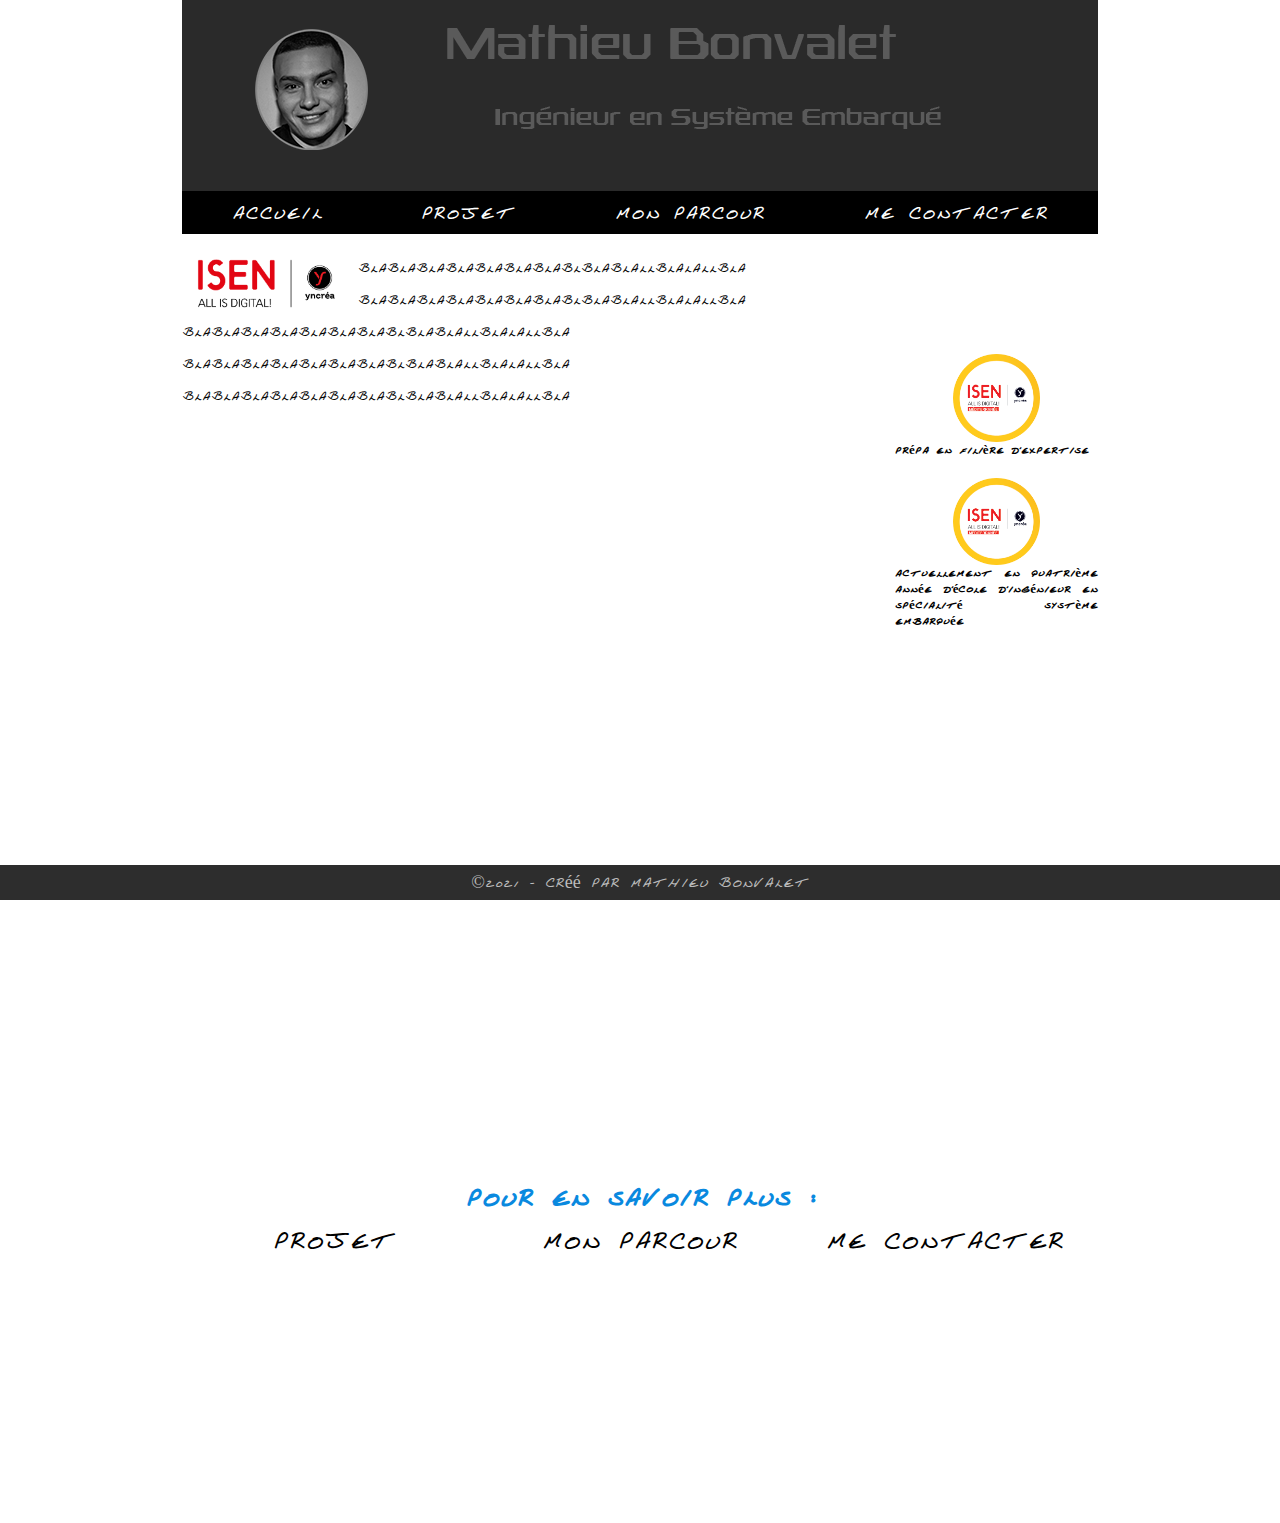
==== index.html @ f9d66322 "monsite_V1" ====
<!DOCTYPE html>

<html lang="fr-FR">
    <head>
        <title>Mathieu Bonvalet</title>
        <meta charset="UTF-8">
        <meta name="author" content="Mathieu Bonvalet">
        <meta name="description" content="Site internet lier au CV pour en savoir plus sur moi">
        <meta name="viewport" content="width=device-width, initial-scale=1.0">
        <link href="css/style.css" rel="stylesheet" type="text/css">
        <link rel="icon" href="favicon.ico">
    </head>
    <body>
        <header>
            <picture>
               <source media="(max-width: 576px)" srcset="css/images/banniere_smal.png">
                <source srcset="css/images/banniere.png">
                <img src="css/images/banniere.png" alt="Cette Banière montre une photo de Mathieu Bonvalet, Système embarqué">
            </picture>
            <nav>
                <input type="checkbox">
                <span></span>
                <span></span>
                <span></span>
                <ul>
                    <li><a href="index.html">Accueil</a></li>
                    <li><a href="pages/projet.html">Projet</a></li>
                    <li><a href="pages/savoir-plus.html">Mon parcour</a></li>
                    <li><a href="pages/me-contacter.html">Me contacter</a></li>
                </ul>
            </nav>
        </header>
        <section id="principal">
            <article>
                <img src="css/images/logo_isen.png" alt="Logo de l'ISEN Méditerranée">
                <p>
                    blablablablablablablablblablallblalallbla
                </p>
                <p>
                    blablablablablablablablblablallblalallbla
                </p>
                <p>
                    blablablablablablablablblablallblalallbla
                </p>
                <p>
                    blablablablablablablablblablallblalallbla
                </p>
                <p>
                    blablablablablablablablblablallblalallbla
                </p>
            </article>
            <aside>
                <img src="css/images/isen.png" alt="Logo de l'isen yncrea Méditerranée">
                <p>Prépa en filière d'Expertise</p>
                <img src="css/images/isen.png" alt="Logo de l'isen yncrea Méditerranée">
                <p>Actuellement en quatrième année d'école d'ingénieur en spécialité système embarquée</p>
            </aside>

        </section>
        <section id="thematique">
            <h1>Pour en savoir plus :</h1>
            <article id="gauche"><a href="pages/projet.html">Projet</a></article>
            <article id="milieu"><a href="pages/savoir-plus.html">Mon Parcour</a></article>
            <article id="droite"><a href="pages/me-contacter.html">Me contacter</a></article>
        </section>
        <footer>
            <p>&copy;2021 - Créé par <a href="mailto:m.bonvalet@hotmail.fr">Mathieu Bonvalet</a><p>
        </footer>
    </body>
</html>
---- css/style.css ----
* {
    font-family: 'emmasophia'; /* Police par défaut */
    box-sizing: border-box; /* Les tailles de conteneurs incluent bordures et 
                               remplissages */
    margin: 0; /* Mise à 0 des marges externes */
    padding: 0; /* Mise à 0 des marges internes */
    text-decoration: none; /* Suppression de la mise en forme habituelle des liens 
                             (soulignement) */
}

/* Définition de la police "Montserrat" */
@font-face{ 
    font-family: "emmasophia";
    src: url('polices/Tommy Lee.ttf') format("truetype");
}

body {
    display: flex; /* Ce conteneur est "flexible" */
    justify-content: center; /* Les éléments portés sont centrés à l'horizontal */
    flex-direction: column; /* Les éléments sont empilés */
    align-items: center; /* Les éléments portés sont centrés à la verticale */
    width: 100%; /* La page occupe toute la largeur */
}

header {
    width: 916px; /* Les headers et sections occupent 916px (taille de la bannière) */
    display: flex; /* Ce conteneur est "flexible" */
    flex-direction: column; /* Les éléments sont empilés */
}

picture {
    display: flex;
}

nav input {
    display: none;
}

nav ul {
    display: flex; /* Ce conteneur est "flexible" */
    flex-direction: row; /* Les éléments sont mis côte à côte */
    justify-content: space-between; /* Les éléments sont répartis équitablement */
    background-color: black; /* Couleur du fond */
}
nav ul li {
    display: flex; /* Ce conteneur est "flexible" */
    justify-content: center; /* Les éléments portés sont centrés à l'horizontal */
    list-style-type: none; /* Cette liste n'a pas de puce */
    font-size: x-large; /* Le texte est grossi en XL */
    flex-grow: 1; /* L'espace occupé est élargie */
}

nav ul li a {
    padding: 10px; /* Marge intérieure */
    color: white; /* Couleur du texte */
}
nav ul li:hover {
    background-color:#0989df; /* Couleur du fond au passage de la souris */
}
section {
    width: 916px; /* Les sections occupent 916px (taille de la bannière) */
}

#principal {
    margin-top: 10px; /* Marge supérieure */
    display: flex; /* Ce conteneur est "flexible" */
    flex-direction: row; /* Les éléments sont mis côte à côte */
    text-align: justify; /* Alignement du texte : justifié */
}
#principal article {
    flex: 1; /* Écriture raccourcie : 
                flex-grow: 1 et flex-shrink:1 = Chaque élément occupe l'espace idéal 
                (le + et le - à la fois) */
}
#principal article img {
    float: left; /* Mise en élément "flottant" contre lequel on peut venir se poser */
    margin-right: 10px; /* Marge de droite */
    width:25%;
}
#principal article p {
    padding-top: 16px; /* Marge intérieure supérieure */
}
#principal aside {
    display: flex; /* Ce conteneur est "flexible" */
    flex-direction: column; /* Les éléments sont empilés */
    margin-left: 16px; /* Marge de gauche */
    width: 238px; /* Largeur du conteneur (taille de l'image de fond) */
    background: transparent url('css/images/logo_isen.png') no-repeat 0 0; /* Fond */
    font-size: small; /* Le texte est réduit en S */
    font-weight: bold; /* Le texte est mis en gras */
    padding-left: 35px; /* Marge intérieure gauche */
    padding-bottom: 60px; /* Marge intérieure basse */
}
#principal aside img:first-child{
    margin-top: 110px; /* Marge supérieure du premier élément qui est une image  */
    height: 10%;
}
#principal aside img {
    align-self: center; /* Placement au centre */
}
#principal aside img:nth-child(3){
    margin-top: 20px; /* Marge supérieure du troisième élément qui est une image */
    height: 10%;
}
#thematique {
    display: flex; /* Ce conteneur est "flexible" */
    flex-wrap: wrap; /* Les éléments sont placés sur plusieurs lignes */
    margin-bottom: 45px; /* Marge basse (correspond à la hauteur du footer + 10px) */
}

h1 {
    color: #0989df; /* Couleur du texte */
    text-align: center; /* Le texte est centré */
    font-size: xx-large; /* Le texte est grossi en XXL */
}

#thematique h1 {
    width: 100%; /* Le titre occupe toute la largeur */ 
    margin-bottom: 10px; /* Marge basse */
}

#thematique article {
    flex: 1; /* flex-grow: 1 et flex-shrink:1 = Chaque élément occupe l'espace idéal (le + et le - à la fois) */
    height: 256px; /* Hauteur */
    border: transparent thin solid; /* Bordure transparente */
    display: flex; /* Ce conteneur est "flexible" */
    justify-content: center; /* Les éléments portés sont centrés à l'horizontal */
}

/* Définition de la police "Nordic" */
@font-face{ 
    font-family: "Tommy Lee";
    src: url('polices/Tommy Lee.ttf') format("truetype");
}

#thematique a {
    font-family: 'Tommy Lee'; /* Police à utiliser */
    font-size: xx-large; /* Le texte est grossi en XXL */
    color: black; /* Couleur du texte */

}

#gauche:hover, #milieu:hover, #droite:hover {
    border: black thin solid; /* Bordure au passage de la souris */
    border-radius: 10px; /* Bords arrondis au passage de la souris */
    background-color: #ededed; /* Fond au passage de la souris */
}

#gauche {
    background: transparent url('images/casqueroute.png') no-repeat center 10px; /* Fond */
}

#milieu {
    background: transparent url('images/casquecross.png') no-repeat center 0; /* Fond */
}

#droite {
    background: transparent url('images/casquepiste.png') no-repeat center 10px; /* Fond */
}

footer {
    display: flex; /* Ce conteneur est "flexible" */
    justify-content: center; /* Les éléments portés sont centrés à l'horizontal */
    align-items: center; /* Les éléments portés sont centrés à la verticale */
    position: fixed; /* Le conteneur est fixé en fonction de ses coordonnées (à 0px du bas) */
    bottom: 0px; /* Bas */
    height: 35px; /* Hauteur */
    width: 100%; /* Le pied de page occupe toute la largeur */ 
    background-color:#2d2d2d; /* Couleur de fond */
    color: #bbb; /* Couleur du texte */
    text-align:center; /* Texte centré */
}

footer p {
    font-size: large; /* Le texte est grossi en L */
}

footer a{
    color: inherit; /* Couleur du lien identique à celle du conteneur */
}

/* Smartphone */
@media screen and (max-width:768px) {
    body {
        font-size: large;
    }

    header, section {
        width: auto; /* Suppression de la largeur définie */
    }

    header img {
        width: 100%; /* Bannière sur toute la largeur */
        background-color: black; /* Extension artificielle noire */
        padding-bottom: 15px; /* du bas de l'image sur 15 pixels */
    }

    nav {
        /*display: block;*/
        position: relative;
        top: 7px;
        left: 7px;
        z-index: 1;
    }

    nav ul {
        display: flex; /* Ce conteneur est "flexible" */
        flex-direction: column; /* Les éléments sont mis côte à côte */
        align-items: flex-start; /* Alignement sur la gauche */
        position: absolute;
        margin: -39px 0 0 -60px;
        padding: 50px 10px 10px 60px;
        background: black;
        list-style-type: none;
        transform: translate(-100%, 0);
        transition: transform 0.5s ease;
    }

    nav ul li {
        display: list-item;
        padding: 10px 0;
        width: 100%;
    }


    nav input {
        display: block; /* Affichage de l'input pour pouvoir cliquez dessus */
        position: absolute;
        opacity: 0; /* input transparent */
        z-index: 2; /* On le place au-dessus du bouton de menu (hamburger) */
    }

    /* Création artificielle de l'icone de menu (hamburger) */
    nav span {
        display: block;
        width: 30px;
        height: 5px;
        margin-bottom: 5px;
        position: relative;
        background: black;
        border-radius: 3px;
        z-index: 1; /* En dessous de l'input défini avant */
        /*transform-origin: 4px 0px; /* Modification du centre pour rotation */
        transition: transform 0.5s ease, background 0.5s ease, opacity 0.55s ease;
    }

    /* Toutes les barres en blanc */
    nav input:checked ~ span {
        background: white;
    }

    /* On fait pivoter la première de 45° (sens horaire) */
    nav input:checked ~ span:nth-child(2) {
        transform: rotate(45deg) translate(7px, 5px);
    }

    /* On fait pivoter la dernière de 45° (sens anti-horaire) */
    nav input:checked ~ span:nth-child(4) {
        transform: rotate(-45deg) translate(10px, -6px);
    }

    /* On cache la barre du milieu */
    nav input:checked ~ span:nth-child(3) {
        opacity: 0; 
    }

    /* On annule la translation vers la gauche qui a caché le menu */
    nav input:checked ~ ul {
        transform: none;
    }

    #principal {
        flex-direction: column;
        margin: 0 10px;
    }

    #principal article img {
        float: left;
        margin-right: 10px;
        margin-top: 15px;
    }

    #principal aside {display: none;}

    h1 {
        font-size: x-large;
    }

    #thematique {   
        flex-direction: column;
        margin-top: 15px;
    }

    #gauche, #milieu, #droite {
        background-size: contain; 
    }

    footer {
        display: none;
    }
}

@media screen and (min-width:576px) and (max-width:768px) {
    #thematique {
        flex-direction: row; /* Sur tablette, on met les casques de la page d'accueil côte à côte */
    }
}
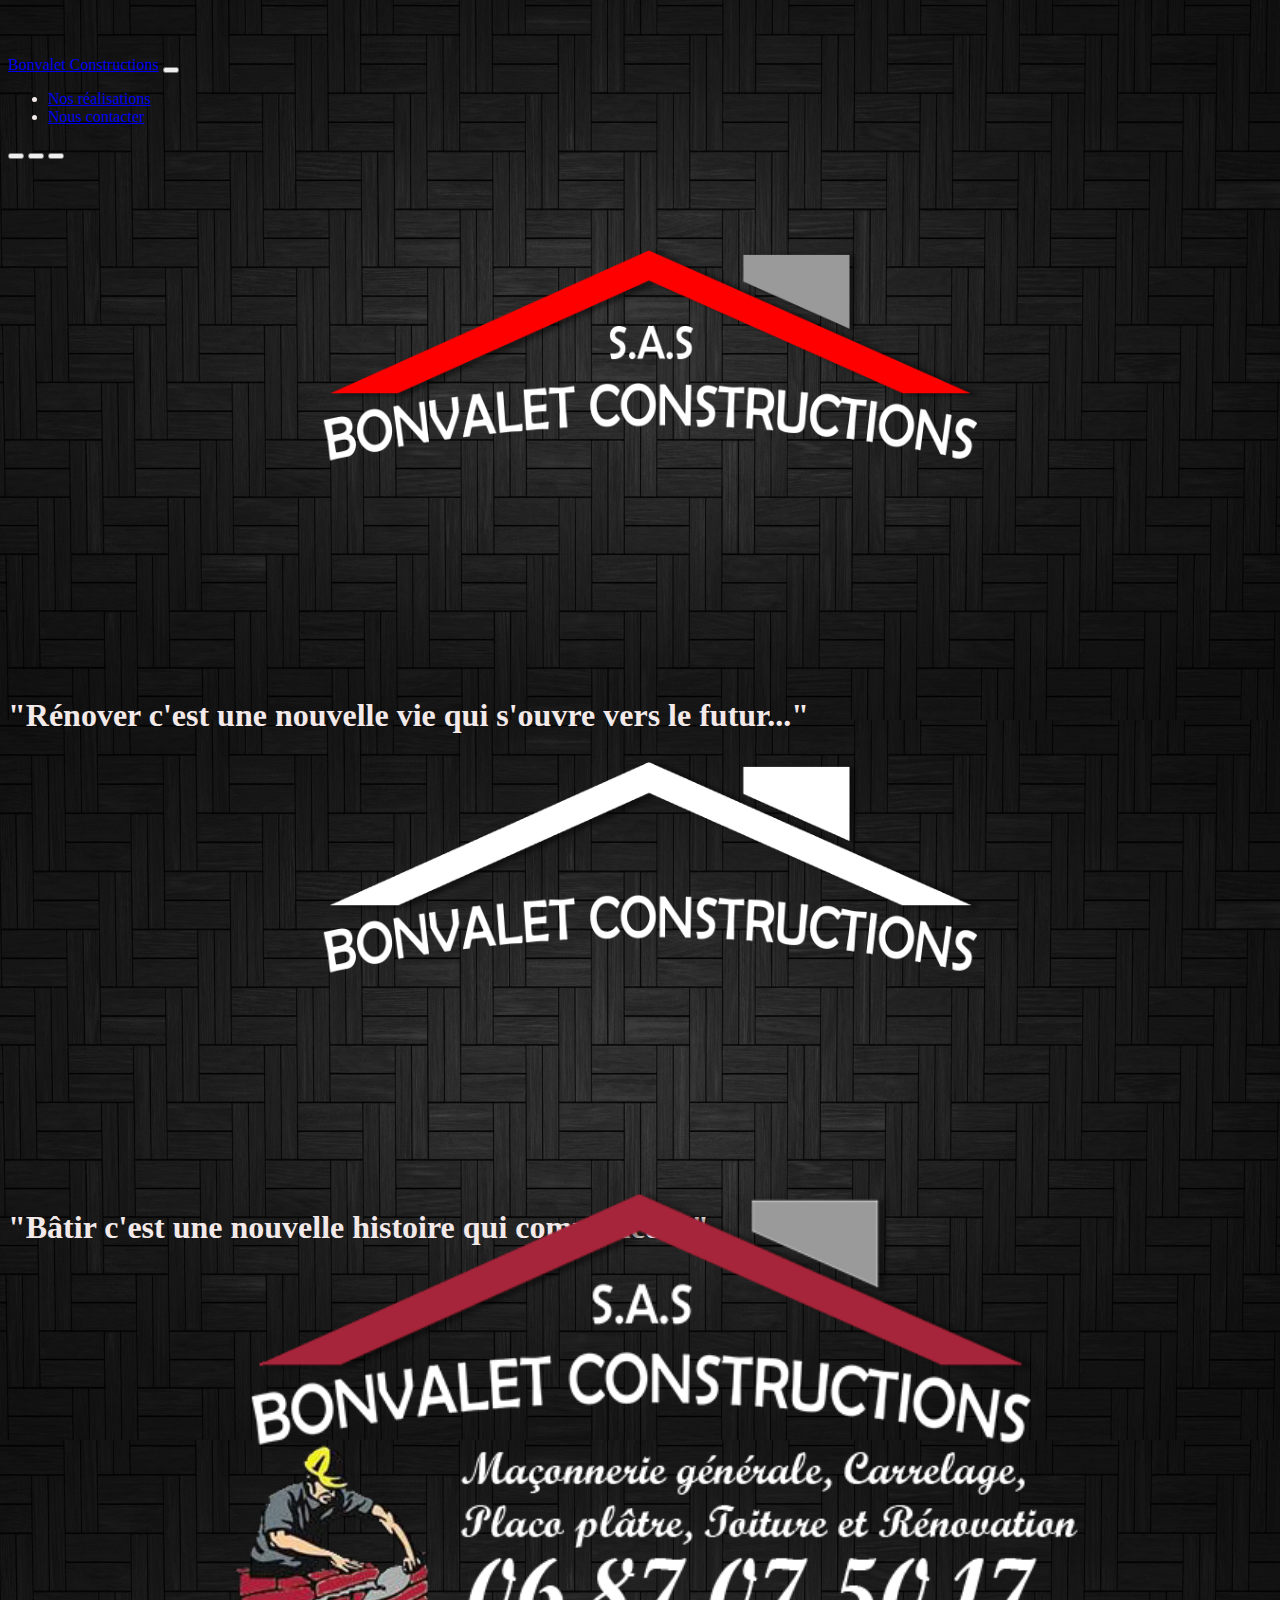
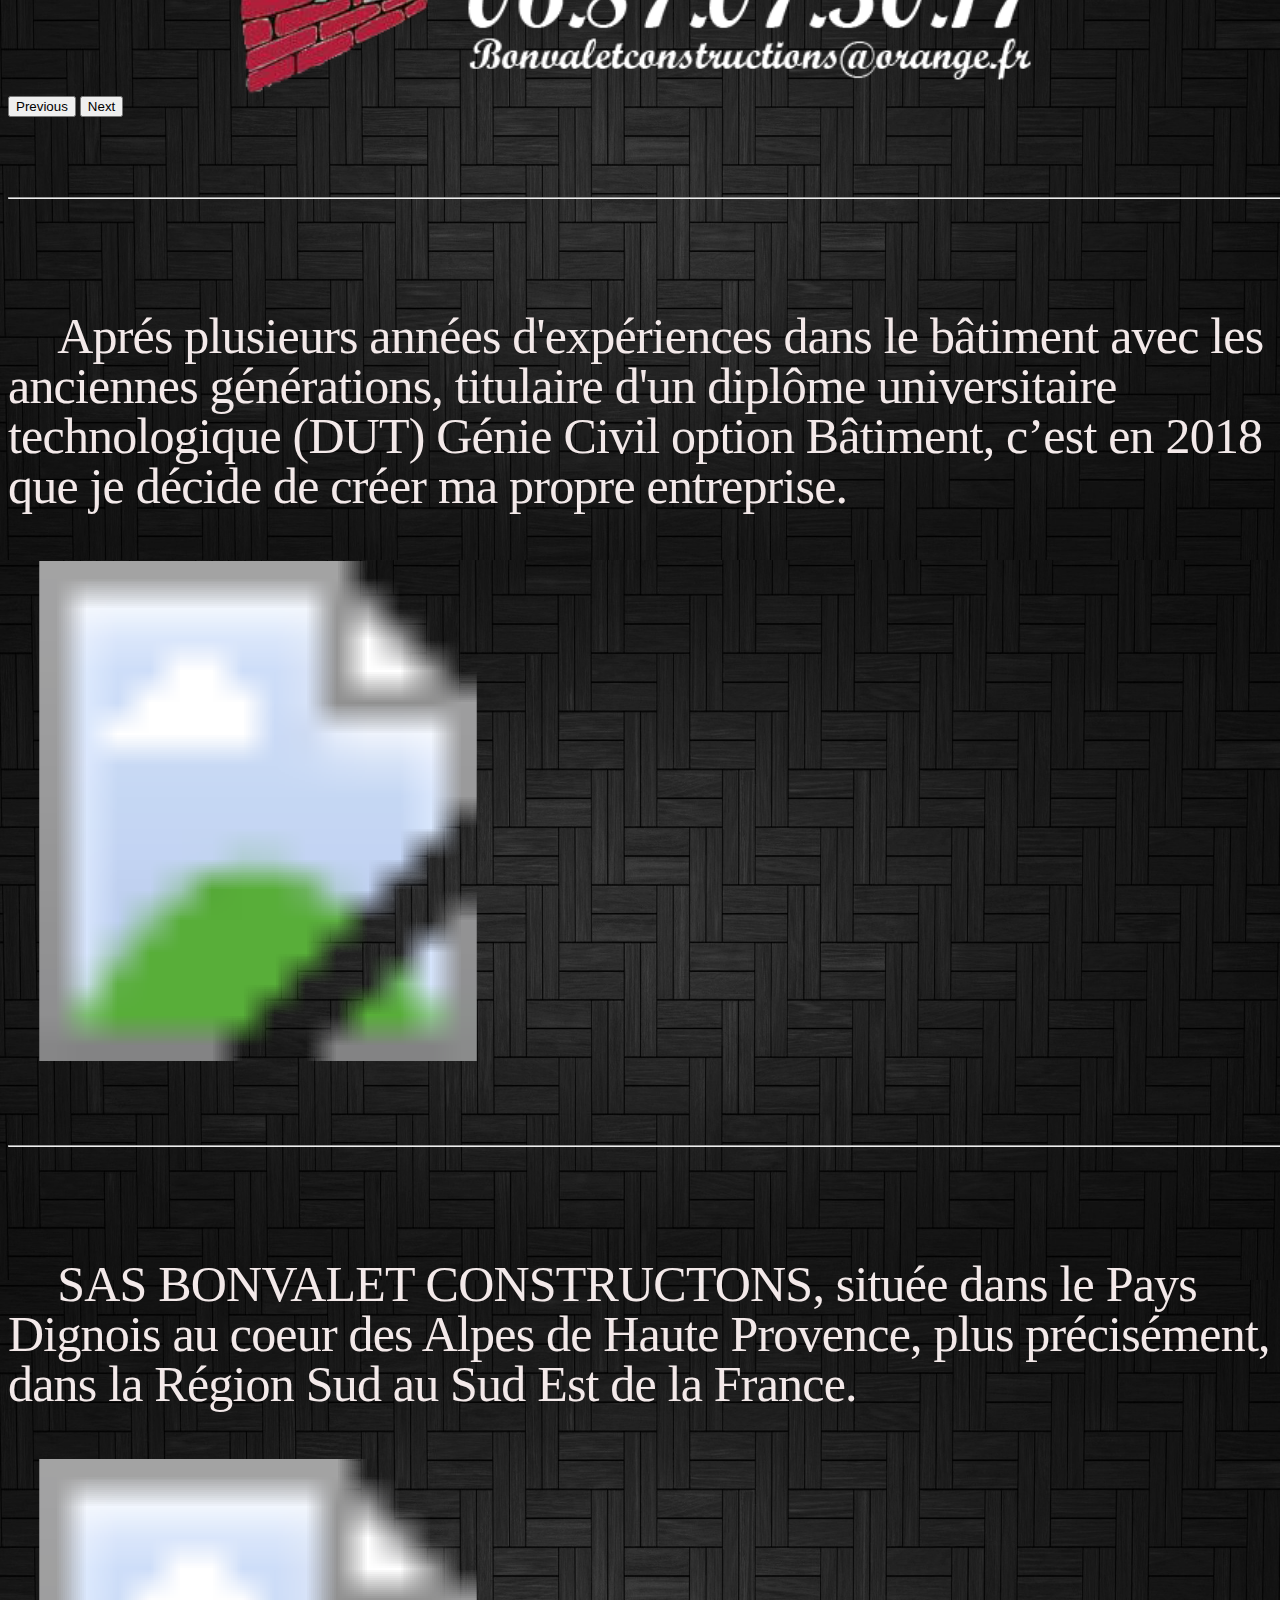
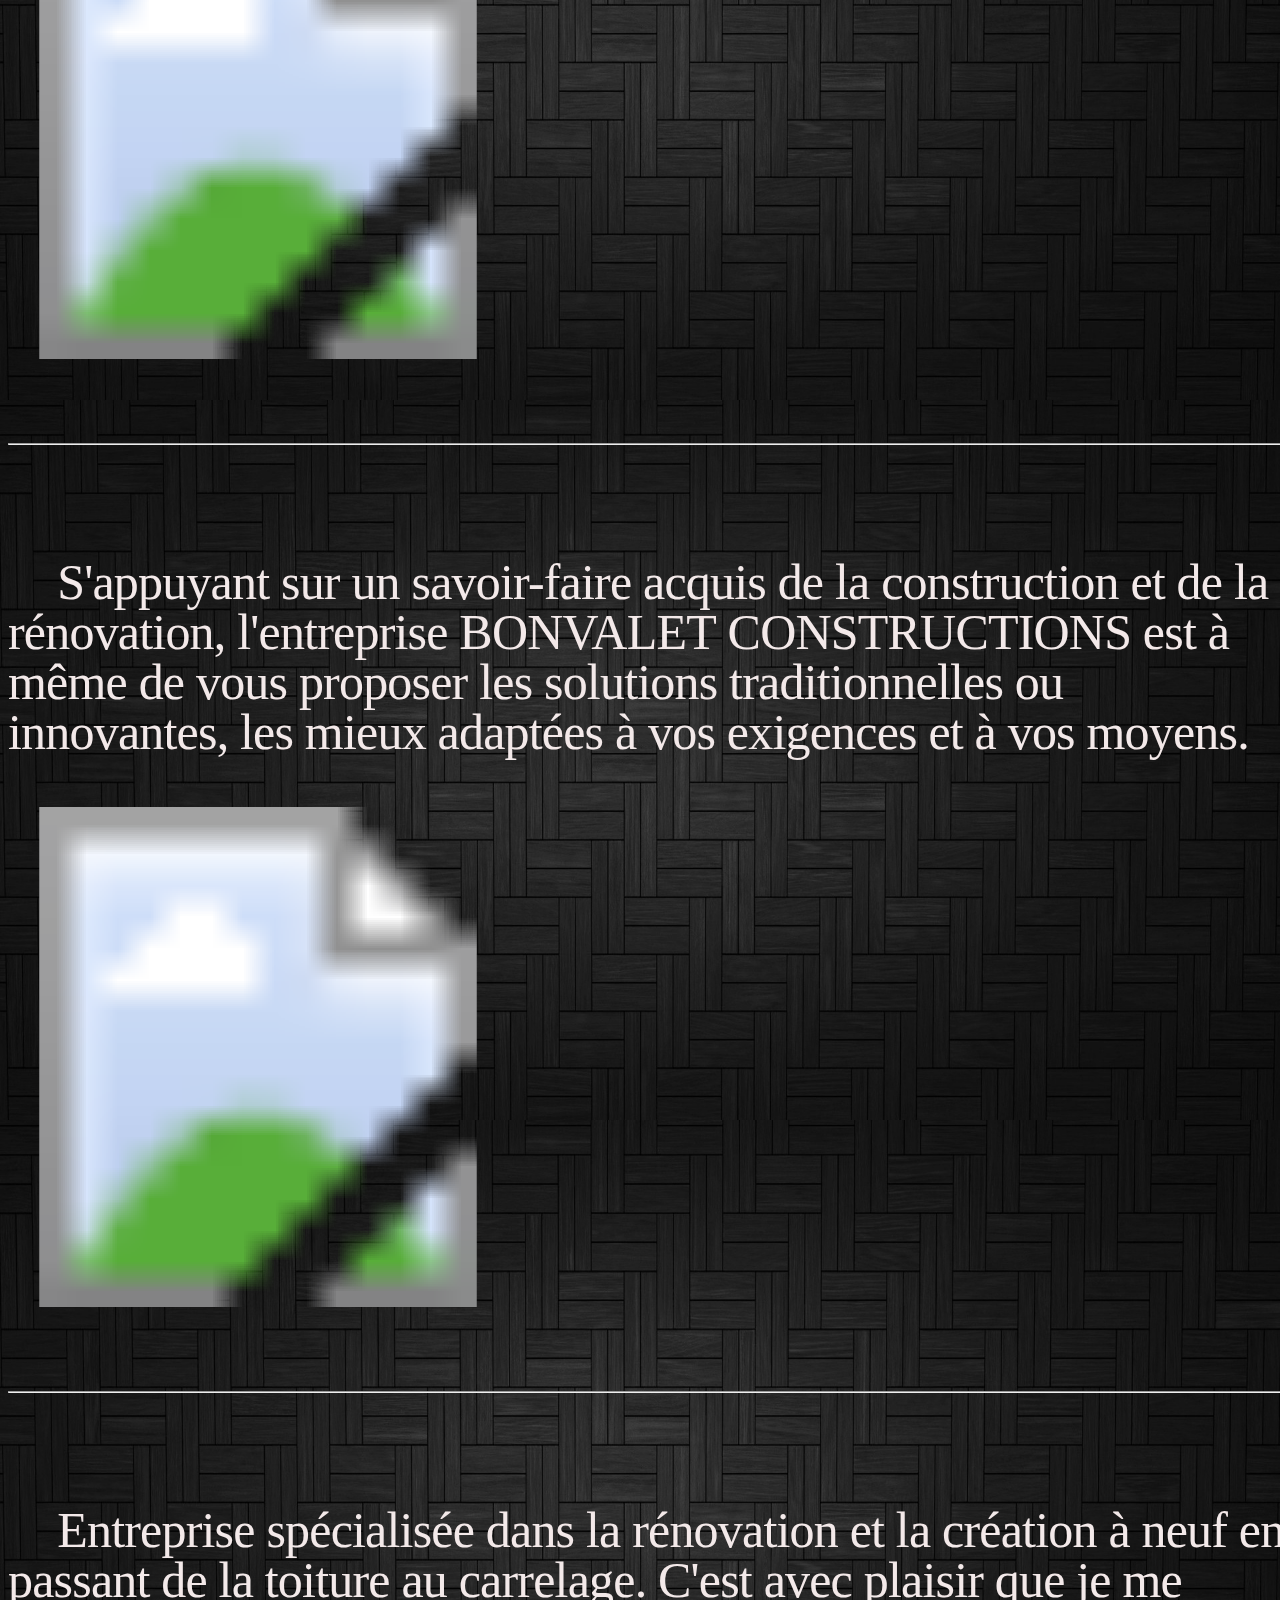
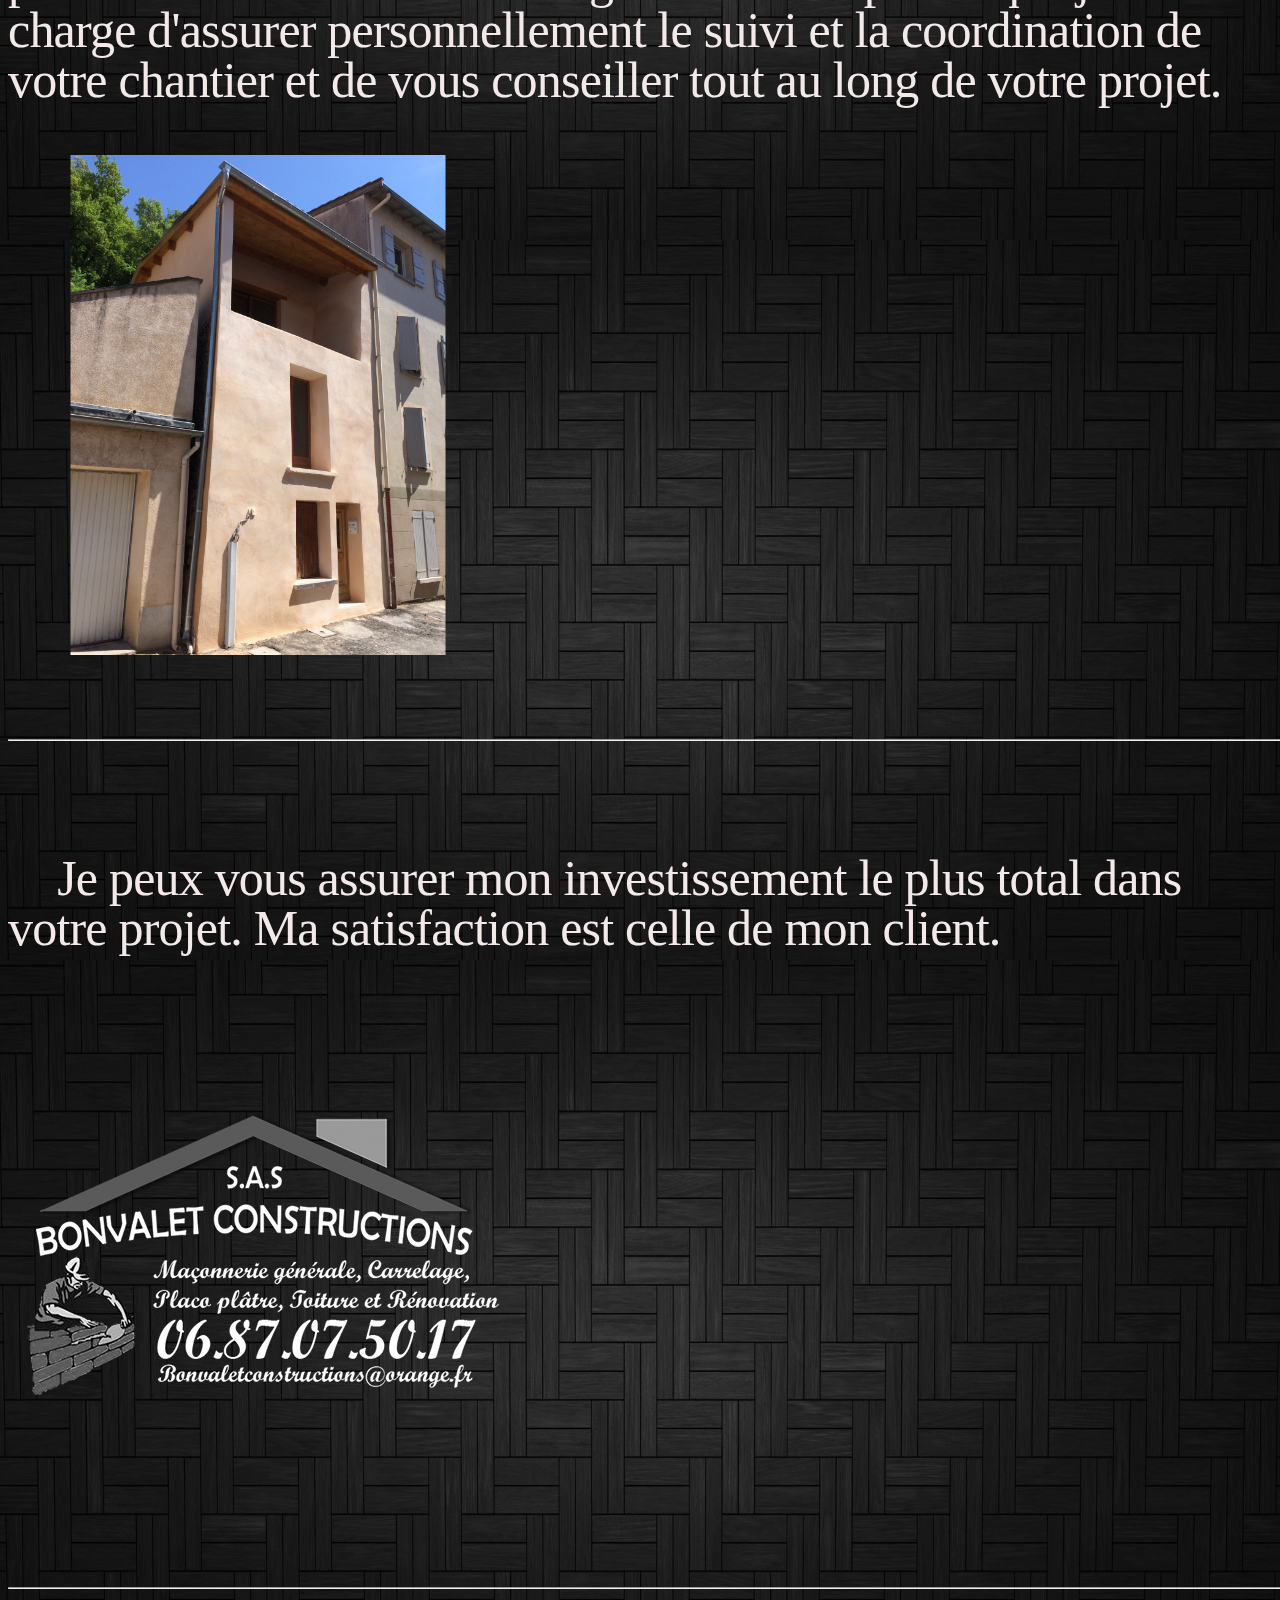
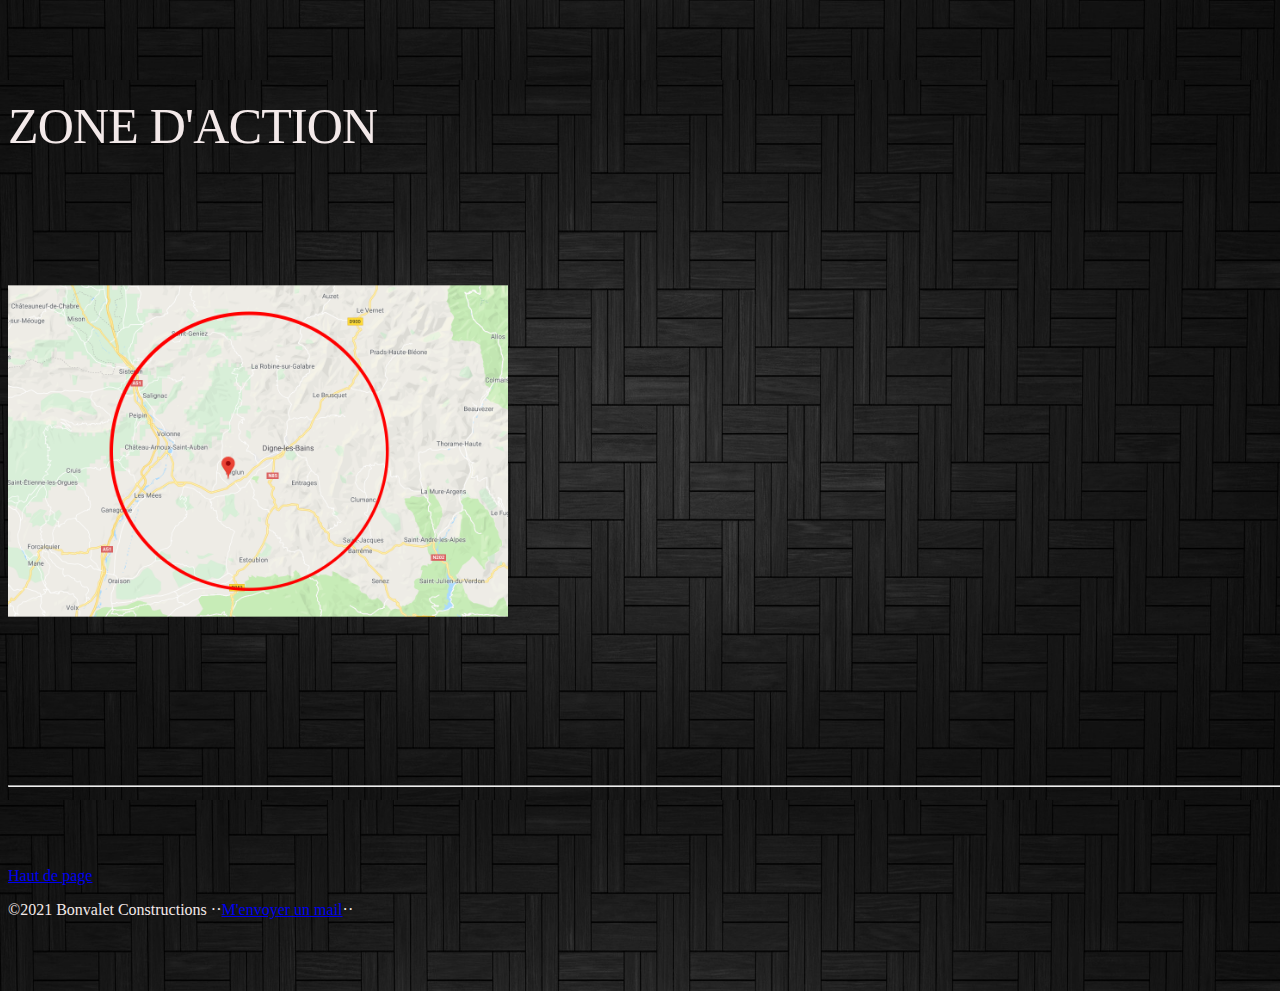
==== commit f40595e0: "Add files via upload" ====
--- a/index.html
+++ b/index.html
@@ -1,70 +1,204 @@
-<!DOCTYPE html>
-
-<html lang="fr-FR">
-    <head>
-        <title>Mathieu Bonvalet</title>
-        <meta charset="UTF-8">
-        <meta name="author" content="Mathieu Bonvalet">
-        <meta name="description" content="Site internet lier au CV pour en savoir plus sur moi">
-        <meta name="viewport" content="width=device-width, initial-scale=1.0">
-        <link href="css/style.css" rel="stylesheet" type="text/css">
-        <link rel="icon" href="favicon.ico">
-    </head>
-    <body>
-        <header>
-            <picture>
-               <source media="(max-width: 576px)" srcset="css/images/banniere_smal.png">
-                <source srcset="css/images/banniere.png">
-                <img src="css/images/banniere.png" alt="Cette Banière montre une photo de Mathieu Bonvalet, Système embarqué">
-            </picture>
-            <nav>
-                <input type="checkbox">
-                <span></span>
-                <span></span>
-                <span></span>
-                <ul>
-                    <li><a href="index.html">Accueil</a></li>
-                    <li><a href="pages/projet.html">Projet</a></li>
-                    <li><a href="pages/savoir-plus.html">Mon parcour</a></li>
-                    <li><a href="pages/me-contacter.html">Me contacter</a></li>
-                </ul>
-            </nav>
-        </header>
-        <section id="principal">
-            <article>
-                <img src="css/images/logo_isen.png" alt="Logo de l'ISEN Méditerranée">
-                <p>
-                    blablablablablablablablblablallblalallbla
-                </p>
-                <p>
-                    blablablablablablablablblablallblalallbla
-                </p>
-                <p>
-                    blablablablablablablablblablallblalallbla
-                </p>
-                <p>
-                    blablablablablablablablblablallblalallbla
-                </p>
-                <p>
-                    blablablablablablablablblablallblalallbla
-                </p>
-            </article>
-            <aside>
-                <img src="css/images/isen.png" alt="Logo de l'isen yncrea Méditerranée">
-                <p>Prépa en filière d'Expertise</p>
-                <img src="css/images/isen.png" alt="Logo de l'isen yncrea Méditerranée">
-                <p>Actuellement en quatrième année d'école d'ingénieur en spécialité système embarquée</p>
-            </aside>
-
-        </section>
-        <section id="thematique">
-            <h1>Pour en savoir plus :</h1>
-            <article id="gauche"><a href="pages/projet.html">Projet</a></article>
-            <article id="milieu"><a href="pages/savoir-plus.html">Mon Parcour</a></article>
-            <article id="droite"><a href="pages/me-contacter.html">Me contacter</a></article>
-        </section>
-        <footer>
-            <p>&copy;2021 - Créé par <a href="mailto:m.bonvalet@hotmail.fr">Mathieu Bonvalet</a><p>
-        </footer>
-    </body>
-</html>+<!doctype html>
+<html lang="fr">
+  <head>
+      <meta charset="utf-8">
+      <meta name="viewport" content="width=device-width, initial-scale=1">
+      <meta name="description" content="Site de maçonnerie pour pouvoir faire une demande de devi -Bonvalet, BONVALET? BONVALLET, bonvallet, bonvaletconstructions, bonvalet constructions,bonvalletconstructions, bonvallet constructions">
+      <title>Bonvalet Constructions</title>
+      <link rel="icon" href="favicon.ico">
+      <link rel="canonical" href="https://getbootstrap.com/docs/5.1/examples/carousel/">
+      <!-- JavaScript Bundle with Popper -->
+      <script src="https://cdn.jsdelivr.net/npm/bootstrap@5.1.3/dist/js/bootstrap.bundle.min.js" integrity="sha384-ka7Sk0Gln4gmtz2MlQnikT1wXgYsOg+OMhuP+IlRH9sENBO0LRn5q+8nbTov4+1p" crossorigin="anonymous"></script>
+      <!-- CSS only -->
+      <link href="https://cdn.jsdelivr.net/npm/bootstrap@5.1.3/dist/css/bootstrap.min.css" rel="stylesheet" integrity="sha384-1BmE4kWBq78iYhFldvKuhfTAU6auU8tT94WrHftjDbrCEXSU1oBoqyl2QvZ6jIW3" crossorigin="anonymous">
+
+      <style>
+       .bd-placeholder-img {
+          font-size: 1.125rem;
+         text-anchor: middle;
+          -webkit-user-select: none;
+          -moz-user-select: none;
+          user-select: none;
+        }
+
+        @media (min-width: 768px) {
+         .bd-placeholder-img-lg {
+           font-size: 3.5rem;
+         }
+       }
+     </style>
+
+    
+      <!-- Custom styles for this template -->
+      <link href="css/carousel.css" rel="stylesheet">
+  </head>
+  <body>
+    
+<header>
+  <nav class="navbar navbar-expand-md navbar-dark fixed-top bg-dark">
+    <div class="container-fluid">
+      <a class="navbar-brand" href="index.html">Bonvalet Constructions</a>
+      <button class="navbar-toggler" type="button" data-bs-toggle="collapse" data-bs-target="#navbarCollapse" aria-controls="navbarCollapse" aria-expanded="false" aria-label="Toggle navigation">
+        <span class="navbar-toggler-icon"></span>
+      </button>
+      <div class="collapse navbar-collapse" id="navbarCollapse">
+        <ul class="navbar-nav me-auto mb-2 mb-md-0">
+          <li class="nav-item">
+            <a class="nav-link active" aria-current="page" href="pages/nos_realisation.html">Nos réalisations</a>
+          </li>
+          <li class="nav-item">
+            <a class="nav-link" href="pages/nous_contacter.html">Nous contacter</a>
+          </li>
+        </ul>
+        
+      </div>
+    </div>
+  </nav>
+</header>
+
+<main>
+
+  <div id="myCarousel" class="carousel slide" data-bs-ride="carousel">
+    <div class="carousel-indicators">
+      <button type="button" data-bs-target="#myCarousel" data-bs-slide-to="0" class="active" aria-current="true" aria-label="Slide 1"></button>
+      <button type="button" data-bs-target="#myCarousel" data-bs-slide-to="1" aria-label="Slide 2"></button>
+      <button type="button" data-bs-target="#myCarousel" data-bs-slide-to="2" aria-label="Slide 3"></button>
+    </div>
+    <div class="carousel-inner">
+      <div class="carousel-item active">
+        <svg class="bd-placeholder-img" width="100%" height="100%" xmlns="http://www.w3.org/2000/svg" role="img">
+          <image xlink:href="images/Banière.png" x="0" y="0" height="100%" width="100%"/>
+        </svg>
+        <div class="container">
+          <div class="carousel-caption text-start">
+            <h1>"Rénover c'est une nouvelle vie qui s'ouvre vers le futur..."</h1>
+          </div>
+        </div>
+      </div>
+      <div class="carousel-item">
+        <svg class="bd-placeholder-img" width="100%" height="100%" xmlns="http://www.w3.org/2000/svg" role="img">
+          <image xlink:href="images/logo_blanc.png" x="0" y="0" height="100%" width="100%"/>
+        </svg>
+        <div class="container">
+          <div class="carousel-caption">
+            <h1>"Bâtir c'est une nouvelle histoire qui commence...."</h1>
+          </div>
+        </div>
+      </div>
+      <div class="carousel-item">
+        <svg class="bd-placeholder-img" width="100%" height="100%" xmlns="http://www.w3.org/2000/svg" role="img">
+          <image xlink:href="images/carte2.png" x="0" y="0" height="100%" width="100%"/>
+        </svg>
+      </div>
+    </div>
+    <button class="carousel-control-prev" type="button" data-bs-target="#myCarousel" data-bs-slide="prev">
+      <span class="carousel-control-prev-icon" aria-hidden="true"></span>
+      <span class="visually-hidden">Previous</span>
+    </button>
+    <button class="carousel-control-next" type="button" data-bs-target="#myCarousel" data-bs-slide="next">
+      <span class="carousel-control-next-icon" aria-hidden="true"></span>
+      <span class="visually-hidden">Next</span>
+    </button>
+  </div>
+
+  <div class="container marketing">
+    <!-- START THE FEATURETTES -->
+    <hr class="featurette-divider">
+    <div class="row featurette">
+      <div class="col-md-7">
+        <p class="featurette-heading">&emsp;Aprés <span class="text-muted">plusieurs années d'expériences</span>
+         dans le bâtiment avec les anciennes générations, titulaire d'un diplôme universitaire technologique (DUT) Génie Civil option Bâtiment, c’est en 2018 que je décide de créer ma propre entreprise.</p>
+      </div>
+      <div class="col-md-5">
+        <svg class="bd-placeholder-img bd-placeholder-img-lg featurette-image img-fluid mx-auto" width="500" height="500" xmlns="http://www.w3.org/2000/svg" role="img">
+          <image xlink:href="images/cuisinecarelage.jpg" x="0" y="0" height="100%" width="100%"/>
+        </svg>
+
+      </div>
+    </div>
+
+    <hr class="featurette-divider">
+
+    <div class="row featurette">
+      <div class="col-md-7 order-md-2">
+        <p class="featurette-heading">&emsp;SAS BONVALET CONSTRUCTONS<span class="text-muted">, située dans le Pays Dignois</span>
+        au coeur des Alpes de Haute Provence, plus précisément, dans la Région Sud au Sud Est de la France.</p>
+      </div>
+      <div class="col-md-5 order-md-1">
+        <svg class="bd-placeholder-img bd-placeholder-img-lg featurette-image img-fluid mx-auto" width="500" height="500" xmlns="http://www.w3.org/2000/svg" role="img">
+          <image xlink:href="images/abri.jpg" x="0" y="0" height="100%" width="100%"/>
+        </svg>
+      </div>
+    </div>
+
+    <hr class="featurette-divider">
+
+    <div class="row featurette">
+      <div class="col-md-7">
+        <p class="featurette-heading">&emsp;S'appuyant <span class="text-muted">sur un savoir-faire</span>
+         acquis de la construction et de la rénovation, l'entreprise BONVALET&nbsp;CONSTRUCTIONS est 
+          à même de vous proposer les solutions traditionnelles ou innovantes, les mieux adaptées à vos exigences et à vos moyens.</p>
+      </div>
+      <div class="col-md-5">
+        <svg class="bd-placeholder-img bd-placeholder-img-lg featurette-image img-fluid mx-auto" width="500" height="500" xmlns="http://www.w3.org/2000/svg" role="img">
+          <image xlink:href="images/bois.jpg" x="0" y="0" height="100%" width="100%"/>
+        </svg>
+      </div>
+    </div>
+
+    <hr class="featurette-divider">
+
+    <div class="row featurette">
+      <div class="col-md-7 order-md-2">
+        <p class="featurette-heading">&emsp;Entreprise <span class="text-muted">spécialisée dans la rénovation et la création</span>
+        <span class="featurette-heading">à neuf en passant de la toiture au carrelage. C'est avec plaisir que je me charge d'assurer
+          personnellement le suivi et la coordination de votre chantier et de vous conseiller tout au long de votre projet.</span></p>
+      </div>
+      <div class="col-md-5 order-md-1">
+        <svg class="bd-placeholder-img bd-placeholder-img-lg featurette-image img-fluid mx-auto" width="500" height="500" xmlns="http://www.w3.org/2000/svg" role="img">
+          <image xlink:href="images/facade3.JPG" x="0" y="0" height="100%" width="100%"/>
+        </svg>
+      </div>
+    </div>
+
+    <hr class="featurette-divider">
+
+    <div class="row featurette">
+      <div class="col-md-7">
+        <p class="featurette-heading">&emsp;Je peux<span class="text-muted"> vous assurer mon investissement le plus total</span>
+        <span class="featurette-heading">dans votre projet. Ma satisfaction est celle de mon client.</span></p>
+      </div>
+      <div class="col-md-5">
+        <svg class="bd-placeholder-img bd-placeholder-img-lg featurette-image img-fluid mx-auto" width="500" height="500" xmlns="http://www.w3.org/2000/svg" role="img">
+          <image xlink:href="images/carte.png" x="0" y="0" height="100%" width="100%"/>
+        </svg>
+      </div>
+    </div>
+
+    <hr class="featurette-divider">
+
+    <div class="row featurette">
+      <div class="col-md-7 order-md-2">
+        <p class="featurette-heading">ZONE D'ACTION</p>
+      </div>
+      <div class="col-md-5 order-md-1">
+        <svg class="bd-placeholder-img bd-placeholder-img-lg featurette-image img-fluid mx-auto" width="500" height="500" xmlns="http://www.w3.org/2000/svg" role="img">
+          <image xlink:href="images/rond.png" x="0" y="0" height="100%" width="100%"/>
+        </svg>
+      </div>
+    </div>
+
+    <hr class="featurette-divider">
+    <!-- /END THE FEATURETTES -->
+
+  </div><!-- /.container -->
+
+
+  <!-- FOOTER -->
+  <footer class="container">
+    <p class="float-end"><a href="#">Haut de page</a></p>
+    <p>&copy;2021 Bonvalet Constructions &middot;&middot;<a href="mailto:bonvaletconstructions@orange.fr">M'envoyer un mail</a>&middot;&middot;</p>
+  </footer>
+</main>
+  </body>
+</html>
--- a/css/carousel.css
+++ b/css/carousel.css
@@ -0,0 +1,96 @@
+/* GLOBAL STYLES
+-------------------------------------------------- */
+/* Padding below the footer and lighter body text */
+
+body {
+  padding-top: 3rem;
+  padding-bottom: 3rem;
+  color: #f3e9e9;
+  background: url('../images/fond.jpg'); 
+  background-size:100%;
+  width: 100%; 
+}
+
+
+/* CUSTOMIZE THE CAROUSEL
+-------------------------------------------------- */
+
+/* Carousel base class */
+.carousel {
+  margin-bottom: 4rem;
+}
+/* Since positioning the image, we need to help out the caption */
+.carousel-caption {
+  bottom: 3rem;
+  z-index: 10;
+}
+
+/* Declare heights because of positioning of img element */
+.carousel-item {
+  height: 32rem;
+}
+.carousel-item > img {
+  position: absolute;
+  top: 0;
+  left: 0;
+  min-width: 100%;
+  height: 32rem;
+}
+
+
+/* MARKETING CONTENT
+-------------------------------------------------- */
+
+/* Center align the text within the three columns below the carousel */
+.marketing .col-lg-4 {
+  margin-bottom: 1.5rem;
+  text-align: center;
+}
+.marketing h2 {
+  font-weight: 400;
+}
+/* rtl:begin:ignore */
+.marketing .col-lg-4 p {
+  margin-right: .75rem;
+  margin-left: .75rem;
+}
+/* rtl:end:ignore */
+
+
+/* Featurettes
+------------------------- */
+
+.featurette-divider {
+  margin: 5rem 0; /* Space out the Bootstrap <hr> more */
+}
+
+/* Thin out the marketing headings */
+.featurette-heading {
+  font-weight: 300;
+  line-height: 1;
+  /* rtl:remove */
+  letter-spacing: -.05rem;
+}
+
+
+/* RESPONSIVE CSS
+-------------------------------------------------- */
+
+@media (min-width: 40em) {
+  /* Bump up size of carousel content */
+  .carousel-caption p {
+    margin-bottom: 1.25rem;
+    font-size: 1.25rem;
+    line-height: 1.4;
+  }
+
+  .featurette-heading {
+    font-size: 50px;
+  }
+}
+
+@media (min-width: 62em) {
+  .featurette-heading {
+    margin-top: 7rem;
+  }
+}
